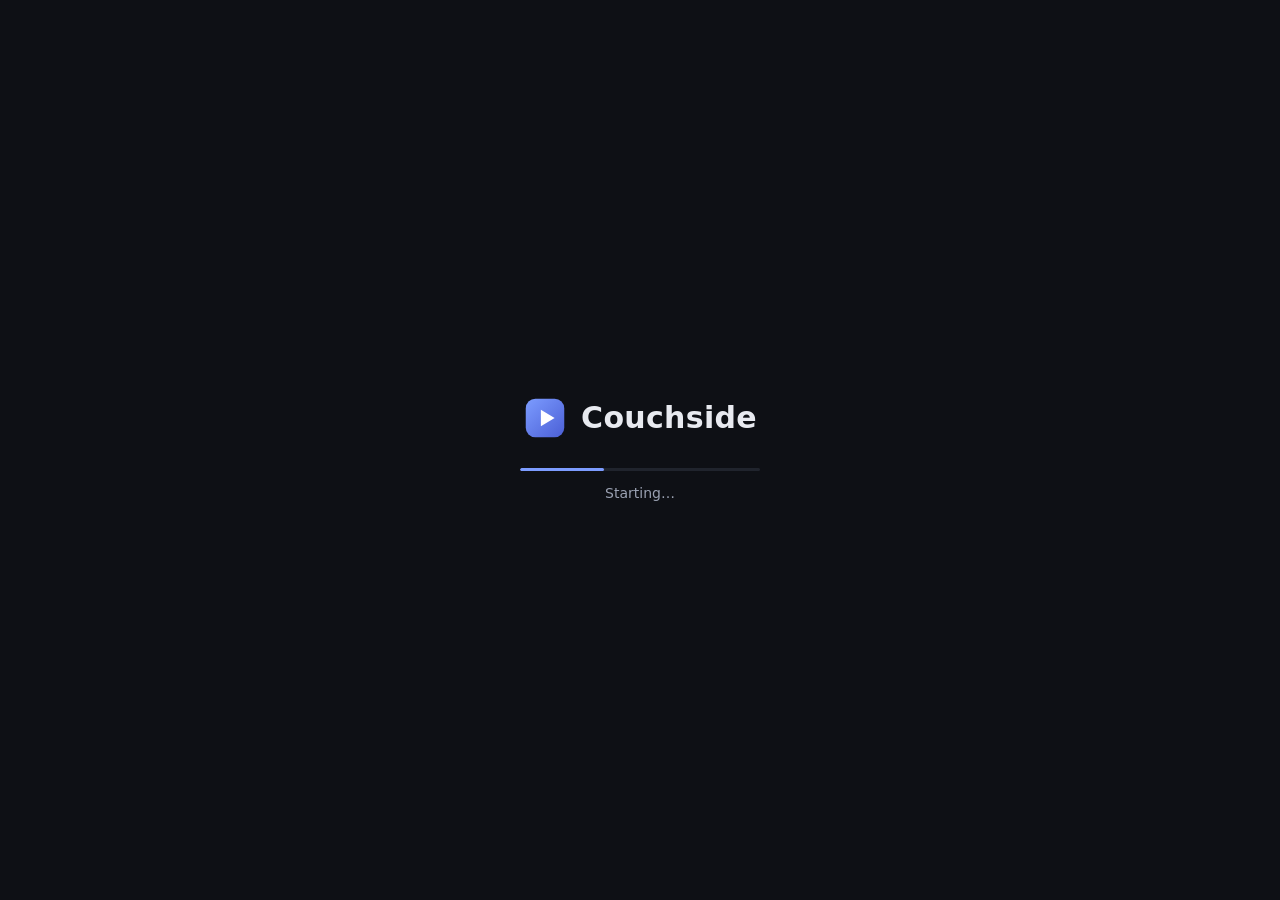
==== crates/couchside-server/src/web/index.html @ 8e23d6e1 "chore: rename project to Couchside Rename crates (couchside-*), binary (couchside.exe), Windows serv" ====
<!doctype html>
<html lang="en">
<head>
  <meta charset="utf-8">
  <meta name="viewport" content="width=device-width, initial-scale=1">
  <meta name="color-scheme" content="dark">
  <title>Couchside</title>
  <link rel="icon" href="/favicon.svg" type="image/svg+xml">
  <style>
    /* Splash styles live here so it paints before app.css and app.js arrive. */
    html, body { margin: 0; background: #0e1015; }
    .splash {
      position: fixed; top: 0; right: 0; bottom: 0; left: 0; z-index: 100;
      display: flex; flex-direction: column; align-items: center; justify-content: center;
      background: #0e1015; color: #e8eaf0;
      font-family: "Segoe UI Variable", "Segoe UI", system-ui, -apple-system, sans-serif;
      opacity: 1; -webkit-transition: opacity .35s ease; transition: opacity .35s ease;
    }
    .splash.done { opacity: 0; pointer-events: none; }
    .splash-mark { display: flex; align-items: center; margin-bottom: 28px; }
    .splash-mark svg { width: 44px; height: 44px; margin-right: 14px; }
    .splash-name { font-size: 30px; font-weight: 700; letter-spacing: .3px; }
    .splash-track {
      position: relative; overflow: hidden;
      width: 240px; height: 3px; border-radius: 3px; background: #20242d;
    }
    .splash-bar {
      position: absolute; top: 0; left: 0; width: 100%; height: 100%; border-radius: 3px;
      background: #7c9cff;
      -webkit-transform-origin: 0 50%; transform-origin: 0 50%;
      -webkit-transform: scaleX(0); transform: scaleX(0);
      -webkit-transition: -webkit-transform .4s ease; transition: transform .4s ease;
    }
    .splash.indeterminate .splash-bar {
      width: 35%;
      -webkit-transform: none; transform: none;
      -webkit-animation: splash-slide 1.3s ease-in-out infinite; animation: splash-slide 1.3s ease-in-out infinite;
    }
    @-webkit-keyframes splash-slide { from { left: -35%; } to { left: 100%; } }
    @keyframes splash-slide { from { left: -35%; } to { left: 100%; } }
    .splash-status { margin-top: 14px; min-height: 20px; font-size: 14px; color: #9aa1b2; }
    @media (prefers-reduced-motion: reduce) {
      .splash, .splash-bar { -webkit-transition: none; transition: none; }
      .splash.indeterminate .splash-bar { width: 100%; left: 0; opacity: .45; -webkit-animation: none; animation: none; }
    }
  </style>
  <link rel="stylesheet" href="/app.css">
</head>
<body>
  <div id="splash" class="splash indeterminate" role="progressbar" aria-label="Loading Couchside" aria-valuemin="0" aria-valuemax="100">
    <div class="splash-mark">
      <svg viewBox="0 0 64 64" aria-hidden="true">
        <defs>
          <linearGradient id="splash-g" x1="0" y1="0" x2="1" y2="1">
            <stop offset="0" stop-color="#7c9cff"/>
            <stop offset="1" stop-color="#4b5fd6"/>
          </linearGradient>
        </defs>
        <rect x="4" y="4" width="56" height="56" rx="14" fill="url(#splash-g)"/>
        <path d="M26 20 L46 32 L26 44 Z" fill="#fff"/>
      </svg>
      <span class="splash-name">Couchside</span>
    </div>
    <div class="splash-track"><div class="splash-bar" id="splash-bar"></div></div>
    <div class="splash-status" id="splash-status" aria-live="polite">Starting…</div>
  </div>
  <div id="scanbar" class="scanbar" role="progressbar" aria-label="Library scan" aria-valuemin="0" aria-valuemax="100" hidden><div class="scanbar-fill"></div></div>
  <header id="topbar" class="topbar" hidden>
    <a class="brand" href="#/">
      <img src="/favicon.svg" alt="" width="26" height="26">
      <span>Couchside</span>
    </a>
    <nav class="nav">
      <a href="#/" data-nav="home">Home</a>
      <a href="#/movies" data-nav="movies">Movies</a>
      <a href="#/shows" data-nav="shows">TV Shows</a>
    </nav>
    <form id="search-form" class="search" role="search">
      <input id="search-input" type="search" placeholder="Search" aria-label="Search titles" autocomplete="off">
    </form>
    <div class="user">
      <a href="#/settings" data-nav="settings" title="Settings">Settings</a>
      <button id="logout" class="link" type="button">Sign out</button>
    </div>
  </header>
  <main id="app" class="app"></main>
  <div id="toast" class="toast" role="status" aria-live="polite" hidden></div>
  <script src="/app.js"></script>
</body>
</html>
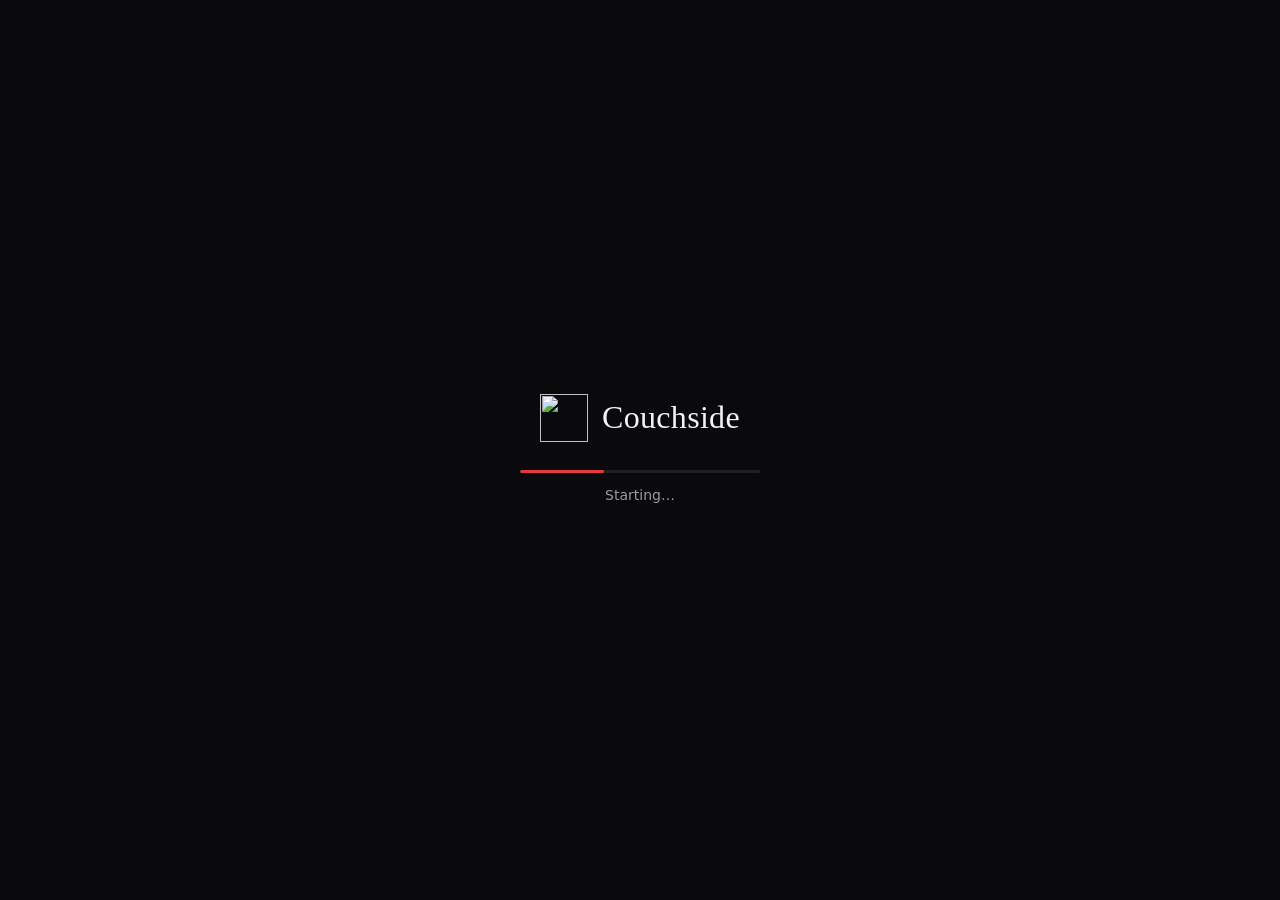
==== commit 2452fe65: "feat(web): redesign the web UI with sidebar, spotlight and mood rows New dark/red theme, left sideba" ====
--- a/crates/couchside-server/src/web/index.html
+++ b/crates/couchside-server/src/web/index.html
@@ -2,31 +2,35 @@
 <html lang="en">
 <head>
   <meta charset="utf-8">
-  <meta name="viewport" content="width=device-width, initial-scale=1">
+  <meta name="viewport" content="width=device-width, initial-scale=1, viewport-fit=cover">
   <meta name="color-scheme" content="dark">
+  <meta name="theme-color" content="#0a0a0c">
   <title>Couchside</title>
   <link rel="icon" href="/favicon.svg" type="image/svg+xml">
   <style>
     /* Splash styles live here so it paints before app.css and app.js arrive. */
-    html, body { margin: 0; background: #0e1015; }
+    html, body { margin: 0; background: #0a0a0c; }
     .splash {
       position: fixed; top: 0; right: 0; bottom: 0; left: 0; z-index: 100;
-      display: flex; flex-direction: column; align-items: center; justify-content: center;
-      background: #0e1015; color: #e8eaf0;
+      display: -webkit-box; display: -webkit-flex; display: flex;
+      -webkit-box-orient: vertical; -webkit-flex-direction: column; flex-direction: column;
+      -webkit-box-align: center; -webkit-align-items: center; align-items: center;
+      -webkit-box-pack: center; -webkit-justify-content: center; justify-content: center;
+      background: #0a0a0c; color: #f2f2f4;
       font-family: "Segoe UI Variable", "Segoe UI", system-ui, -apple-system, sans-serif;
       opacity: 1; -webkit-transition: opacity .35s ease; transition: opacity .35s ease;
     }
     .splash.done { opacity: 0; pointer-events: none; }
-    .splash-mark { display: flex; align-items: center; margin-bottom: 28px; }
-    .splash-mark svg { width: 44px; height: 44px; margin-right: 14px; }
-    .splash-name { font-size: 30px; font-weight: 700; letter-spacing: .3px; }
+    .splash-mark { display: -webkit-box; display: -webkit-flex; display: flex; -webkit-box-align: center; -webkit-align-items: center; align-items: center; margin-bottom: 28px; }
+    .splash-mark img { width: 48px; height: 48px; margin-right: 14px; }
+    .splash-name { font-family: Georgia, "Times New Roman", serif; font-size: 32px; letter-spacing: .3px; }
     .splash-track {
       position: relative; overflow: hidden;
-      width: 240px; height: 3px; border-radius: 3px; background: #20242d;
+      width: 240px; height: 3px; border-radius: 3px; background: #1f1f24;
     }
     .splash-bar {
       position: absolute; top: 0; left: 0; width: 100%; height: 100%; border-radius: 3px;
-      background: #7c9cff;
+      background: #e5383b;
       -webkit-transform-origin: 0 50%; transform-origin: 0 50%;
       -webkit-transform: scaleX(0); transform: scaleX(0);
       -webkit-transition: -webkit-transform .4s ease; transition: transform .4s ease;
@@ -38,7 +42,7 @@
     }
     @-webkit-keyframes splash-slide { from { left: -35%; } to { left: 100%; } }
     @keyframes splash-slide { from { left: -35%; } to { left: 100%; } }
-    .splash-status { margin-top: 14px; min-height: 20px; font-size: 14px; color: #9aa1b2; }
+    .splash-status { margin-top: 14px; min-height: 20px; font-size: 14px; color: #9a9aa3; }
     @media (prefers-reduced-motion: reduce) {
       .splash, .splash-bar { -webkit-transition: none; transition: none; }
       .splash.indeterminate .splash-bar { width: 100%; left: 0; opacity: .45; -webkit-animation: none; animation: none; }
@@ -49,41 +53,58 @@
 <body>
   <div id="splash" class="splash indeterminate" role="progressbar" aria-label="Loading Couchside" aria-valuemin="0" aria-valuemax="100">
     <div class="splash-mark">
-      <svg viewBox="0 0 64 64" aria-hidden="true">
-        <defs>
-          <linearGradient id="splash-g" x1="0" y1="0" x2="1" y2="1">
-            <stop offset="0" stop-color="#7c9cff"/>
-            <stop offset="1" stop-color="#4b5fd6"/>
-          </linearGradient>
-        </defs>
-        <rect x="4" y="4" width="56" height="56" rx="14" fill="url(#splash-g)"/>
-        <path d="M26 20 L46 32 L26 44 Z" fill="#fff"/>
-      </svg>
+      <img src="/favicon.svg" alt="">
       <span class="splash-name">Couchside</span>
     </div>
     <div class="splash-track"><div class="splash-bar" id="splash-bar"></div></div>
     <div class="splash-status" id="splash-status" aria-live="polite">Starting…</div>
   </div>
   <div id="scanbar" class="scanbar" role="progressbar" aria-label="Library scan" aria-valuemin="0" aria-valuemax="100" hidden><div class="scanbar-fill"></div></div>
-  <header id="topbar" class="topbar" hidden>
+  <aside id="sidebar" class="sidebar" hidden>
     <a class="brand" href="#/">
-      <img src="/favicon.svg" alt="" width="26" height="26">
+      <img src="/favicon.svg" alt="" width="34" height="34">
       <span>Couchside</span>
     </a>
-    <nav class="nav">
-      <a href="#/" data-nav="home">Home</a>
-      <a href="#/movies" data-nav="movies">Movies</a>
-      <a href="#/shows" data-nav="shows">TV Shows</a>
+    <nav class="nav" aria-label="Main">
+      <a href="#/" data-nav="home">
+        <svg viewBox="0 0 24 24" aria-hidden="true"><path d="M3.5 10.5 12 4l8.5 6.5V20a1 1 0 0 1-1 1H15v-6H9v6H4.5a1 1 0 0 1-1-1z"/></svg>
+        <span>Home</span>
+      </a>
+      <a href="#/movies" data-nav="movies">
+        <svg viewBox="0 0 24 24" aria-hidden="true"><rect x="3" y="5" width="18" height="14" rx="2"/><path d="M7 5v14M17 5v14M3 9.5h4M3 14.5h4M17 9.5h4M17 14.5h4"/></svg>
+        <span>Movies</span>
+      </a>
+      <a href="#/shows" data-nav="shows">
+        <svg viewBox="0 0 24 24" aria-hidden="true"><rect x="3" y="6" width="18" height="12" rx="2"/><path d="M8 21h8M9 2.5 12 6l3-3.5"/></svg>
+        <span>Series</span>
+      </a>
+      <a href="#/settings" data-nav="settings" class="nav-settings">
+        <svg viewBox="0 0 24 24" aria-hidden="true"><circle cx="12" cy="12" r="3"/><path d="M12 2.5v3M12 18.5v3M2.5 12h3M18.5 12h3M5.3 5.3l2.1 2.1M16.6 16.6l2.1 2.1M5.3 18.7l2.1-2.1M16.6 7.4l2.1-2.1"/></svg>
+        <span>Settings</span>
+      </a>
     </nav>
-    <form id="search-form" class="search" role="search">
-      <input id="search-input" type="search" placeholder="Search" aria-label="Search titles" autocomplete="off">
-    </form>
-    <div class="user">
-      <a href="#/settings" data-nav="settings" title="Settings">Settings</a>
-      <button id="logout" class="link" type="button">Sign out</button>
+    <div class="sidebar-foot">
+      <div class="conn" id="conn"><span class="conn-dot"></span><span id="conn-text">Server connected</span></div>
+      <div class="me">
+        <span class="avatar" id="side-avatar" aria-hidden="true"></span>
+        <div class="me-text">
+          <div class="me-name" id="side-name"></div>
+          <button id="logout" class="link" type="button">Sign out</button>
+        </div>
+      </div>
     </div>
-  </header>
-  <main id="app" class="app"></main>
+  </aside>
+  <div class="main" id="main">
+    <header id="topbar" class="topbar" hidden>
+      <div class="greeting" id="greeting">Your evening, curated.</div>
+      <form id="search-form" class="search" role="search">
+        <svg viewBox="0 0 24 24" aria-hidden="true"><circle cx="11" cy="11" r="6.5"/><path d="m16 16 4.5 4.5"/></svg>
+        <input id="search-input" type="search" placeholder="Search movies and series" aria-label="Search titles" autocomplete="off">
+      </form>
+      <a class="avatar top-avatar" id="top-avatar" href="#/settings" title="Settings"></a>
+    </header>
+    <main id="app" class="app"></main>
+  </div>
   <div id="toast" class="toast" role="status" aria-live="polite" hidden></div>
   <script src="/app.js"></script>
 </body>
